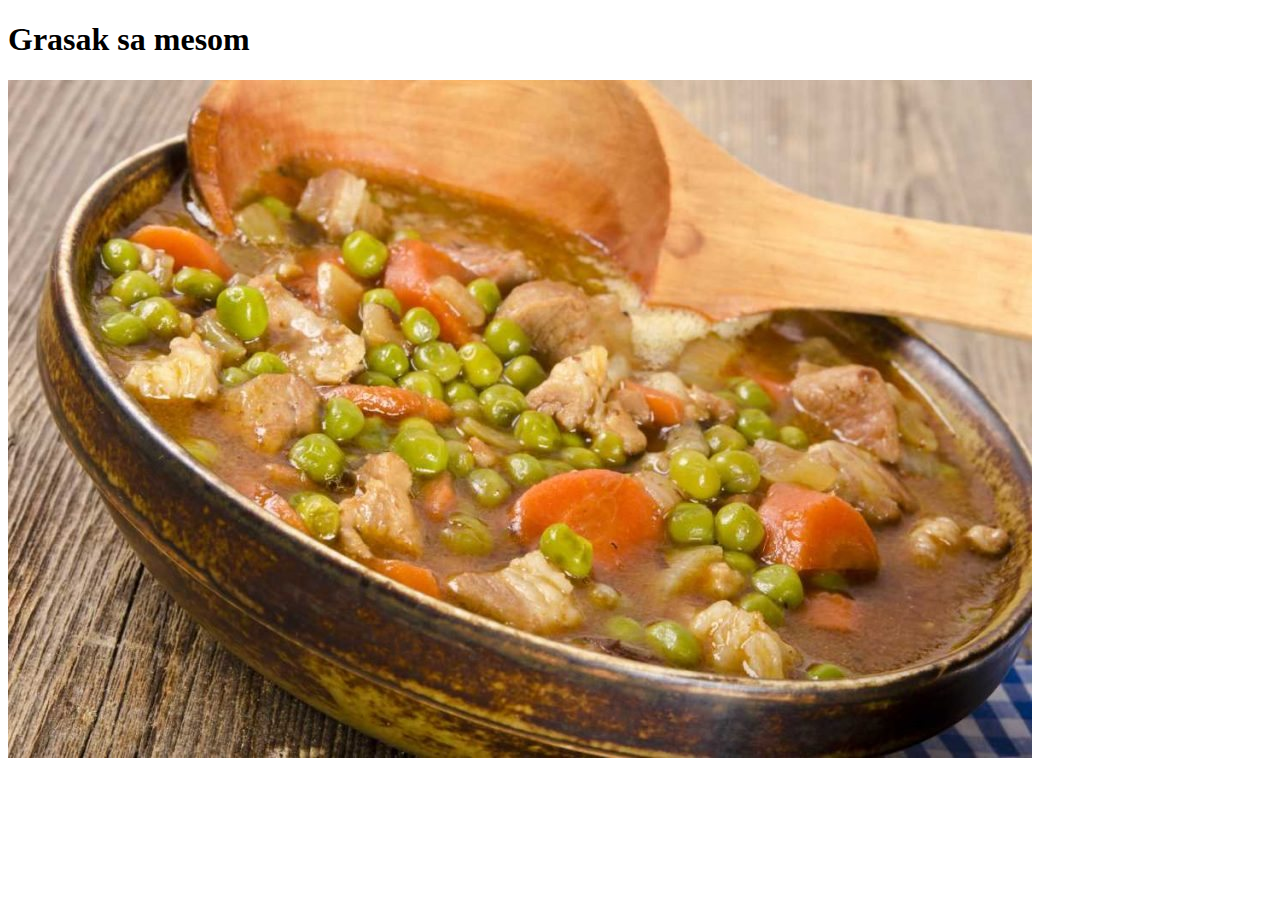
==== recipes/grasak_sa_mesom.html @ 825325be "index.html sa napravljenom stranicom za recept" ====
<!DOCTYPE html>
<html lang="en">
<head>
    <meta charset="UTF-8">
    <meta http-equiv="X-UA-Compatible" content="IE=edge">
    <meta name="viewport" content="width=device-width, initial-scale=1.0">
    <title>Grasak sa mesom</title>
</head>
<body>
    <h1>Grasak sa mesom</h1>
    <img src="../img/grasak_sa_mesom.jpeg">
</body>
</html>
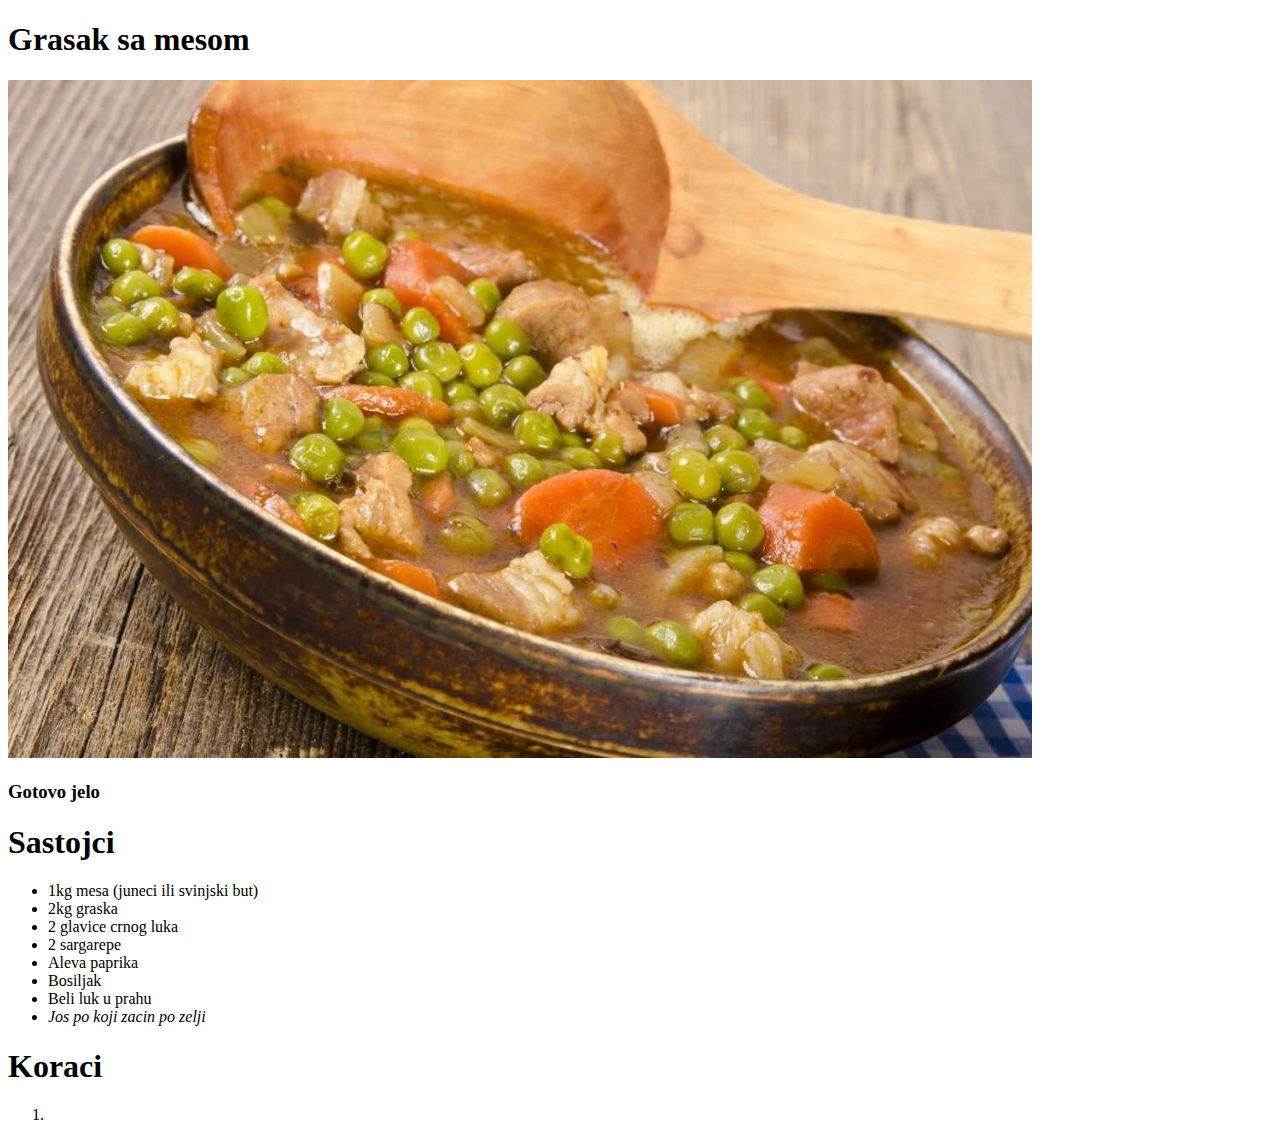
==== commit 6c531e63: "Popravljeno linkovanje grasak_sa_mesom stranice" ====
--- a/recipes/grasak_sa_mesom.html
+++ b/recipes/grasak_sa_mesom.html
@@ -9,5 +9,21 @@
 <body>
     <h1>Grasak sa mesom</h1>
     <img src="../img/grasak_sa_mesom.jpeg">
+    <h3>Gotovo jelo</h3>
+    <h1>Sastojci</h1>
+        <ul>
+            <li>1kg mesa (juneci ili svinjski but)</li>
+            <li>2kg graska</li>
+            <li>2 glavice crnog luka</li>
+            <li>2 sargarepe</li>
+            <li>Aleva paprika</li>
+            <li>Bosiljak</li>
+            <li>Beli luk u prahu</li>
+            <li><em>Jos po koji zacin po zelji</em></li>
+        </ul>
+    <h1>Koraci</h1>
+        <ol>
+            <li></li>
+        </ol>
 </body>
 </html>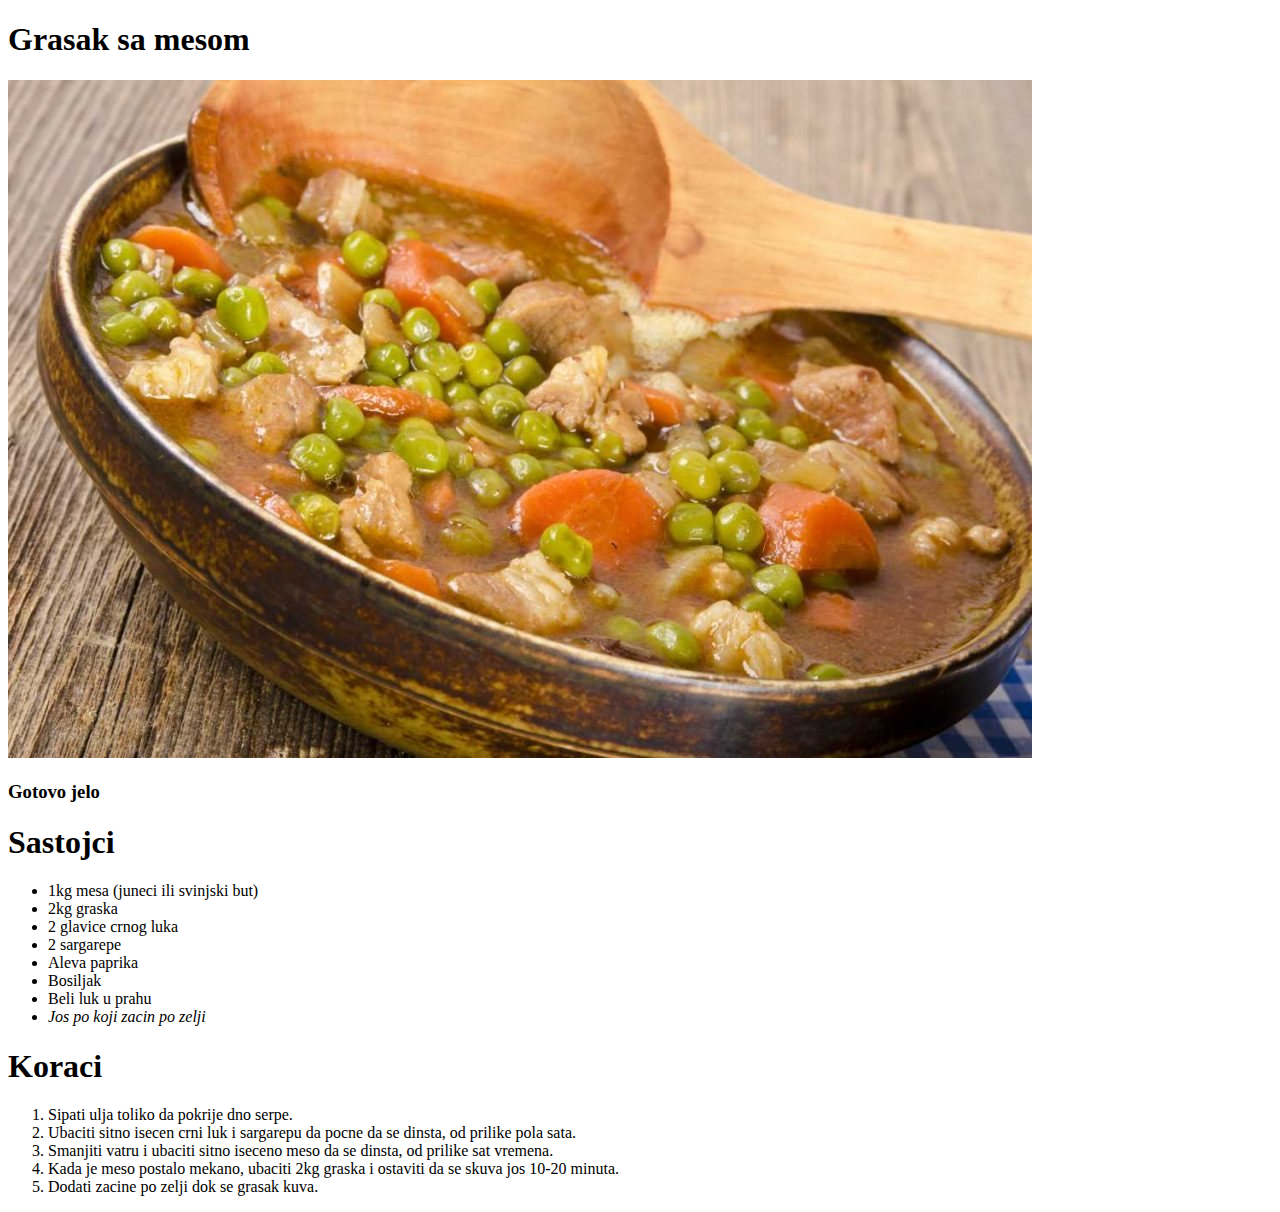
==== commit 149d888e: "Gotova prva vezba" ====
--- a/recipes/grasak_sa_mesom.html
+++ b/recipes/grasak_sa_mesom.html
@@ -23,7 +23,11 @@
         </ul>
     <h1>Koraci</h1>
         <ol>
-            <li></li>
+            <li>Sipati ulja toliko da pokrije dno serpe.</li>
+            <li>Ubaciti sitno isecen crni luk i sargarepu da pocne da se dinsta, od prilike pola sata.</li>
+            <li>Smanjiti vatru i ubaciti sitno iseceno meso da se dinsta, od prilike sat vremena.</li>
+            <li>Kada je meso postalo mekano, ubaciti 2kg graska i ostaviti da se skuva jos 10-20 minuta.</li>
+            <li>Dodati zacine po zelji dok se grasak kuva.</li>
         </ol>
 </body>
 </html>